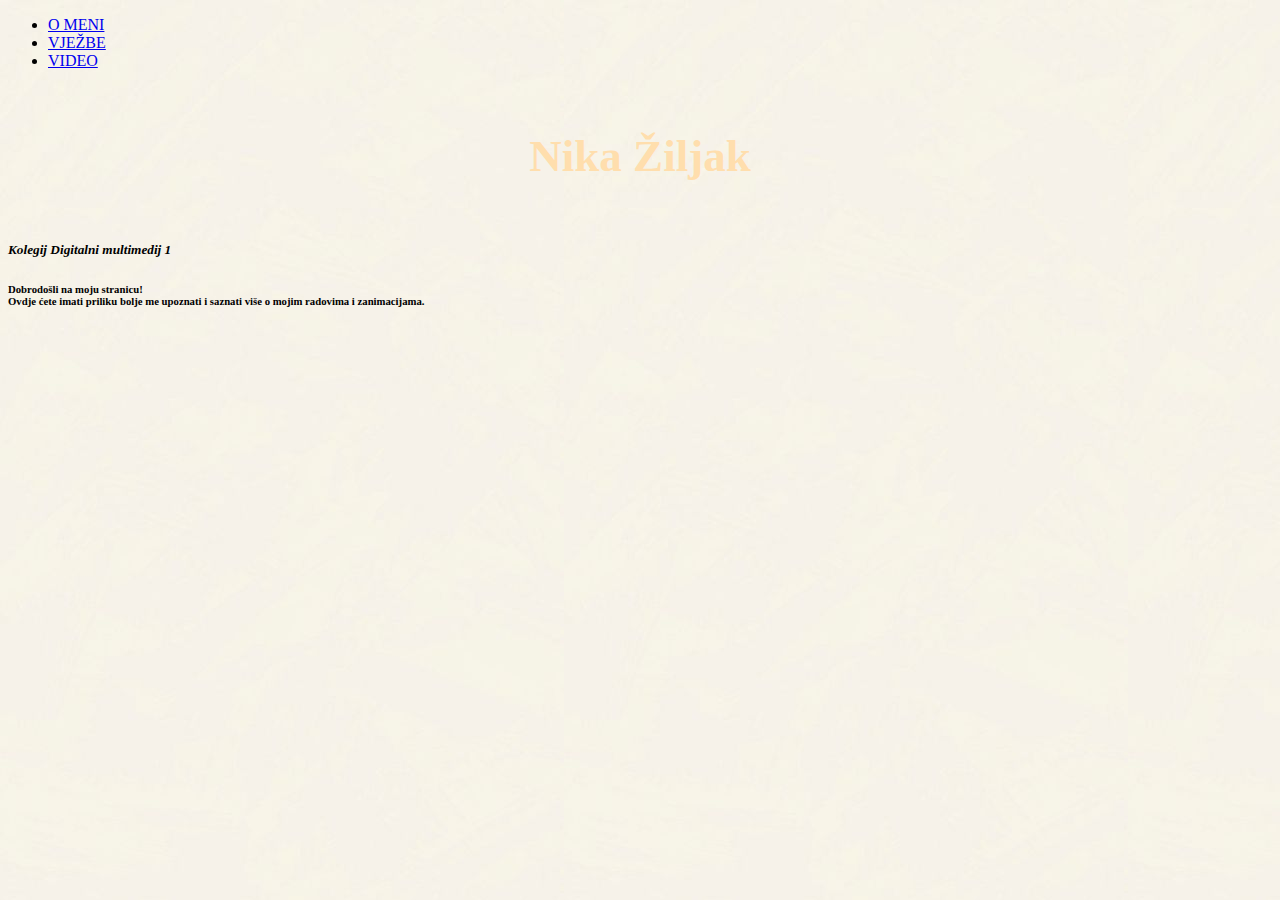
==== index.html @ 304d01a3 "Update index.html" ====
<!DOCTYPE html>
<html>
<head>
	<title>Nika Žiljak</title>
	<link rel="stylesheet" href="stil.css"/>
</head>
<body>
	<ul>
		<li><a href="o_meni.html">O MENI</a></li>
		<li><a href="vjezbe.html">VJEŽBE</a></li>
		<li><a href="video.html">VIDEO</a></li>
	</ul>
	<h4>Nika Žiljak</h4>
	<h5><i>Kolegij Digitalni multimedij 1</i></h5>
	<h6><b>Dobrodošli na moju stranicu!</b></br>Ovdje ćete imati priliku bolje me upoznati i saznati više o mojim radovima i zanimacijama.</h6>
</body>
</html>
---- stil.css ----
@charset "utf-8";
/* CSS Document */
body{
	background-image: url("slike/pozadina.jpg")
}
p{
	font-family: Constantia, "Lucida Bright", "Dejavu Serif", Georgia, "serif";
	font-size: 15px;
	line-height: 20px;
	width: 800px;
	background-color: rgb(250, 240, 225);
	padding:10px;
	color: rgb(105, 105, 105);
}
h1{
	font-size:30px;
}
h2{
	font-family: Constantia, "Lucida Bright", "Dejavu Serif", Georgia, "serif";
	font-size:25px;
	background-color: rgb(250, 235, 215);
	width:400px;
	padding:15px;
	text-align:center;
}
h3{
	font-family: Constantia, "Lucida Bright", "Dejavu Serif", Georgia, "serif";
	font-size:20px;
	background-color:white;
	padding:10px;
	width:190px;
	text-align:center;
}
h4{
	font-size:45px;
	text-align:center;
	color: rgb(255, 222, 173);
h5{
	font-size:25px;
	text-align:center;
}
h6{
	font-size:17px;
	text-align:center;
	background-color: white;
	padding: 20px;
	margin: 40px;
}
li{
	font-family: Constantia, "Lucida Bright", "Dejavu Serif", Georgia, "serif";
	width: 410px;
}
	ul {
	list-style-type: none;
	margin: 0;
	padding: 0;
	overflow: hidden;
	}

	li {
	float: left;
	}

	li a {
	display: block;
	color: black;
	text-align: center;
	padding: 16px;
	text-decoration: none;
	}
	li a:hover {
	background-color: rgb(250, 235, 215);
	}
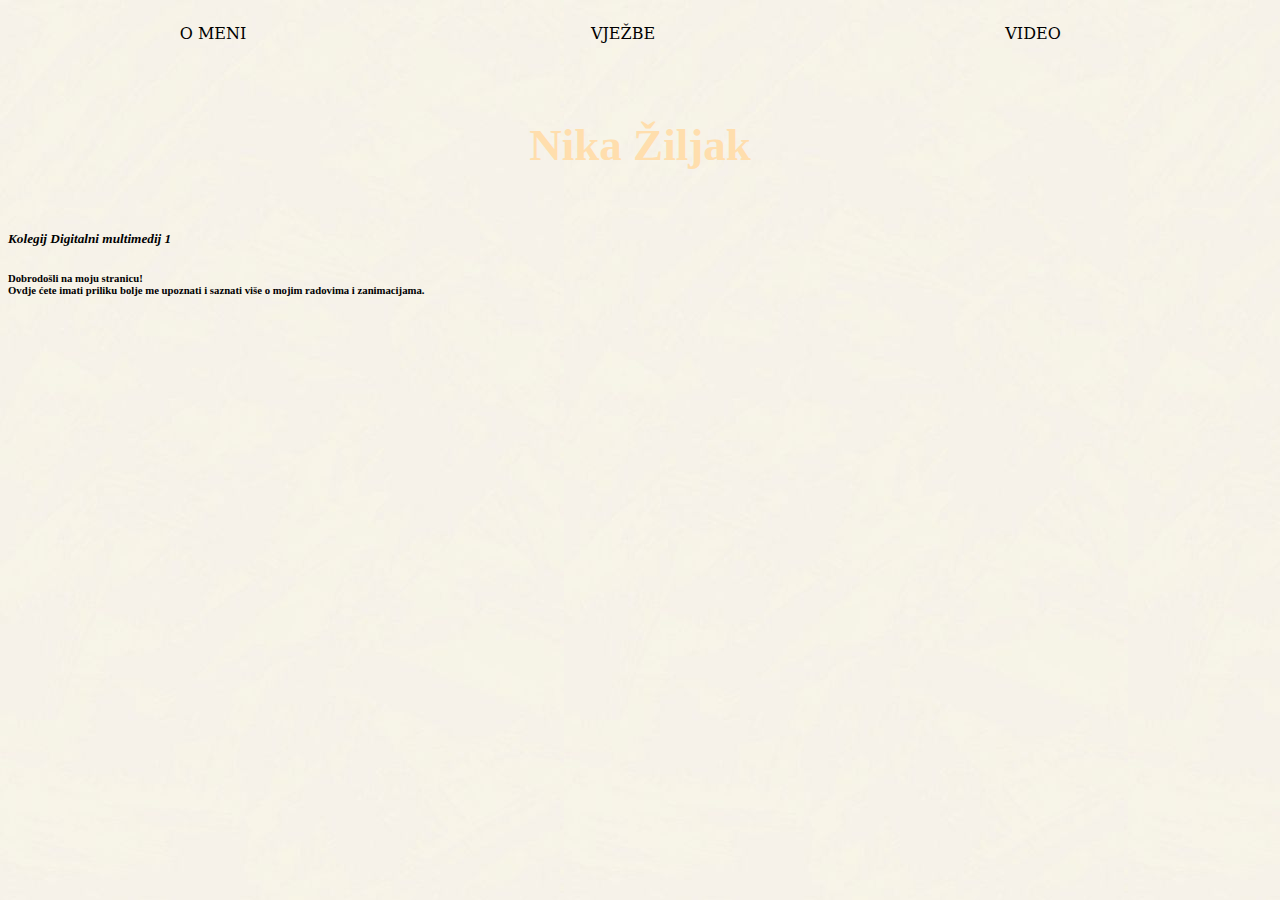
==== commit 12a6e714: "Update index.html" ====
--- a/index.html
+++ b/index.html
@@ -1,6 +1,38 @@
 <!DOCTYPE html>
 <html>
 <head>
+<style>
+	li{
+	font-family: Constantia, "Lucida Bright", "Dejavu Serif", Georgia, "serif";
+	width: 410px;
+}
+ul {
+	list-style-type: none;
+	margin: 0;
+	padding: 0;
+	overflow: hidden;
+}
+
+li {
+	float: left;
+}
+
+li a {
+	display: block;
+	color: black;
+	text-align: center;
+	padding: 16px;
+	text-decoration: none;
+}
+li a: hover {
+	background-color: rgb(250, 235, 215);
+}
+	@font-face{
+		font-family: "NikaZiljak";
+		src:url("NikaZiljak.ttf")
+	}
+</style>
+
 	<title>Nika Žiljak</title>
 	<link rel="stylesheet" href="stil.css"/>
 </head>
--- a/stil.css
+++ b/stil.css
@@ -50,25 +50,25 @@
 	font-family: Constantia, "Lucida Bright", "Dejavu Serif", Georgia, "serif";
 	width: 410px;
 }
-	ul {
+ul {
 	list-style-type: none;
 	margin: 0;
 	padding: 0;
 	overflow: hidden;
-	}
+}
 
-	li {
+li {
 	float: left;
-	}
+}
 
-	li a {
+li a {
 	display: block;
 	color: black;
 	text-align: center;
 	padding: 16px;
 	text-decoration: none;
-	}
-	li a:hover {
+}
+li a: hover {
 	background-color: rgb(250, 235, 215);
-	}
+}
 
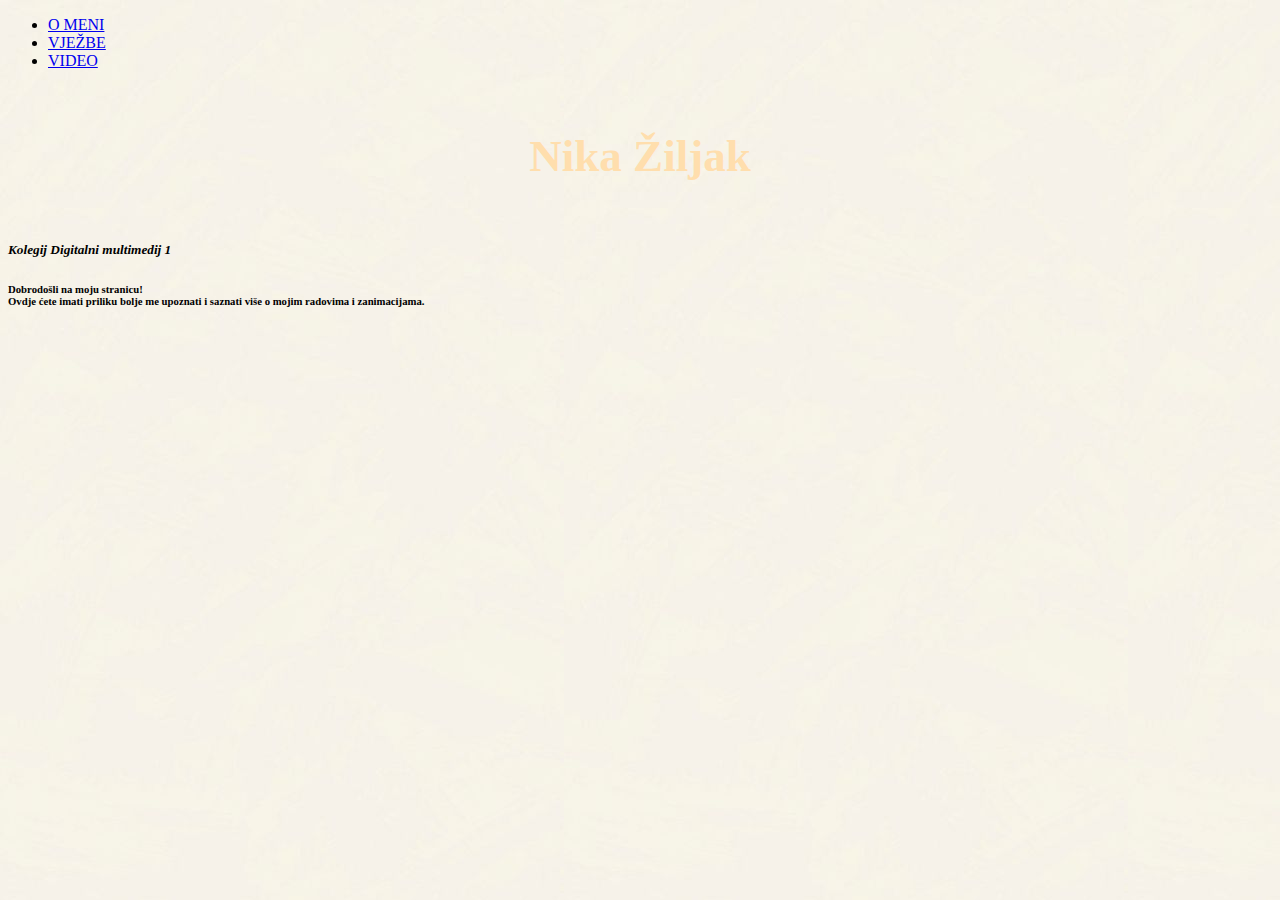
==== commit 14a94d85: "Update index.html" ====
--- a/index.html
+++ b/index.html
@@ -1,38 +1,6 @@
 <!DOCTYPE html>
 <html>
 <head>
-<style>
-	li{
-	font-family: Constantia, "Lucida Bright", "Dejavu Serif", Georgia, "serif";
-	width: 410px;
-}
-ul {
-	list-style-type: none;
-	margin: 0;
-	padding: 0;
-	overflow: hidden;
-}
-
-li {
-	float: left;
-}
-
-li a {
-	display: block;
-	color: black;
-	text-align: center;
-	padding: 16px;
-	text-decoration: none;
-}
-li a: hover {
-	background-color: rgb(250, 235, 215);
-}
-	@font-face{
-		font-family: "NikaZiljak";
-		src:url("NikaZiljak.ttf")
-	}
-</style>
-
 	<title>Nika Žiljak</title>
 	<link rel="stylesheet" href="stil.css"/>
 </head>
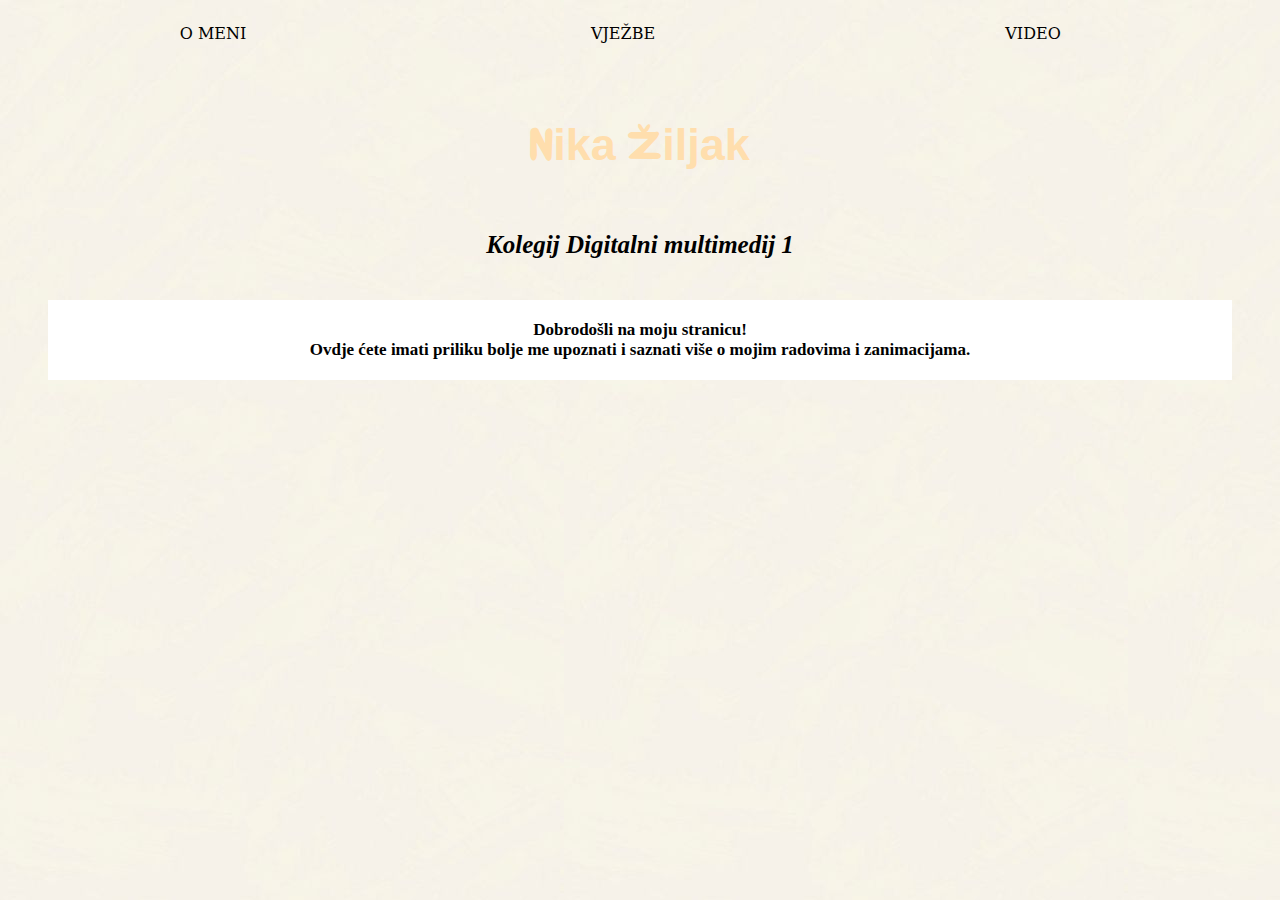
==== commit 7839eaaf: "Add files via upload" ====
--- a/stil.css
+++ b/stil.css
@@ -1,5 +1,9 @@
 @charset "utf-8";
 /* CSS Document */
+@font-face{
+	font-family:"NikaZiljak";
+	src:url("NikaZiljak.ttf");
+}
 body{
 	background-image: url("slike/pozadina.jpg")
 }
@@ -32,12 +36,10 @@
 	text-align:center;
 }
 h4{
+	font-family:"NikaZiljak", sans-serif;
 	font-size:45px;
 	text-align:center;
 	color: rgb(255, 222, 173);
-h5{
-	font-size:25px;
-	text-align:center;
 }
 h6{
 	font-size:17px;
@@ -45,6 +47,10 @@
 	background-color: white;
 	padding: 20px;
 	margin: 40px;
+}
+h5{
+	font-size:25px;
+	text-align:center;
 }
 li{
 	font-family: Constantia, "Lucida Bright", "Dejavu Serif", Georgia, "serif";
@@ -60,7 +66,6 @@
 li {
 	float: left;
 }
-
 li a {
 	display: block;
 	color: black;
